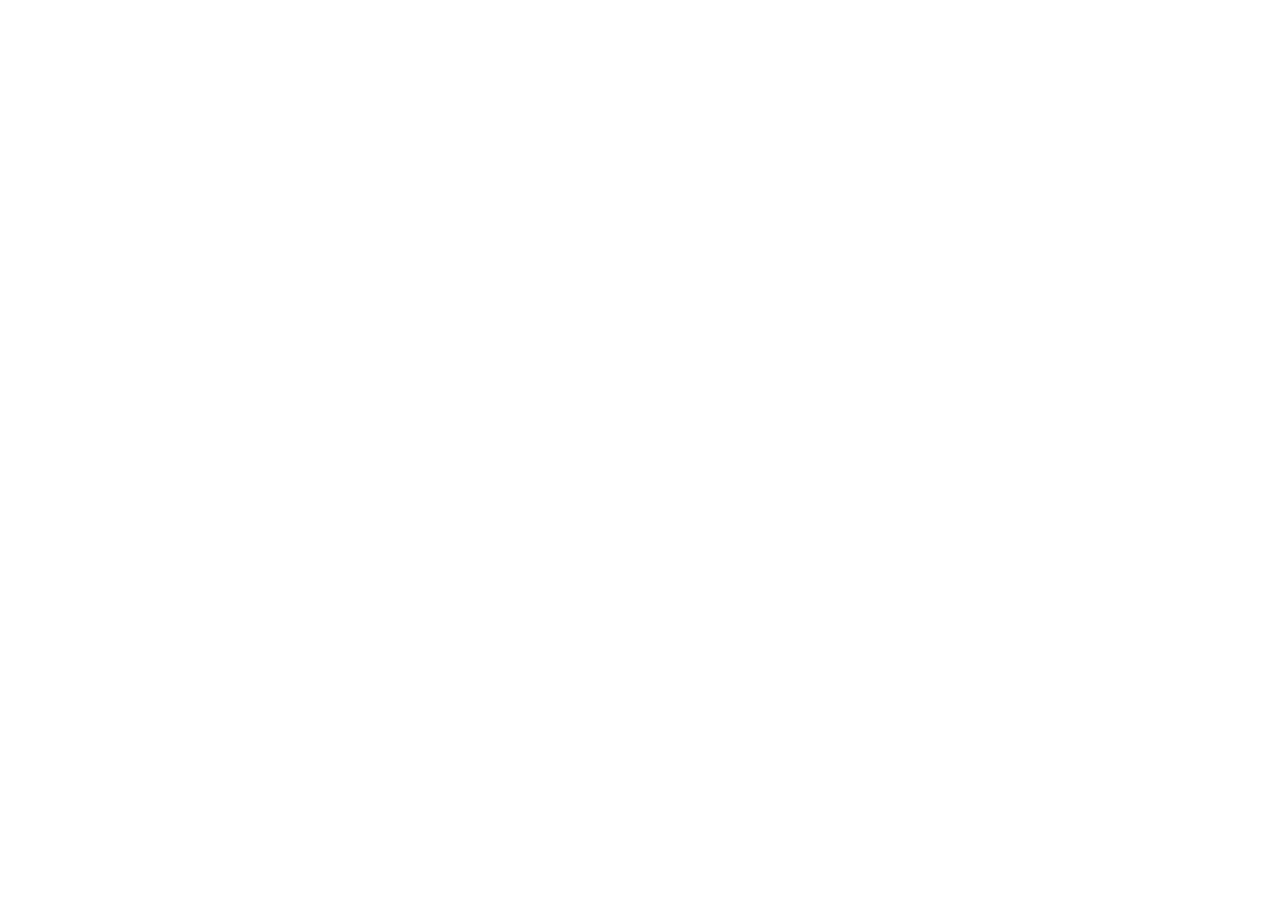
==== D3 HW1/index.html @ cbb5153a "Add files via upload" ====
<!DOCTYPE html>
<html lang="en">
    <head>
        <meta charset="utf-8">
        <title>HW Template</title>
        <link rel="stylesheet" href="https://fonts.googleapis.com/css?family=Source+Sans+3">
        <link rel="stylesheet" href="./style.css">
    </head>
    <body>
        <script src="https://d3js.org/d3.v7.min.js"></script>
        <script src="./main.js"></script>       
    </body>
</html>
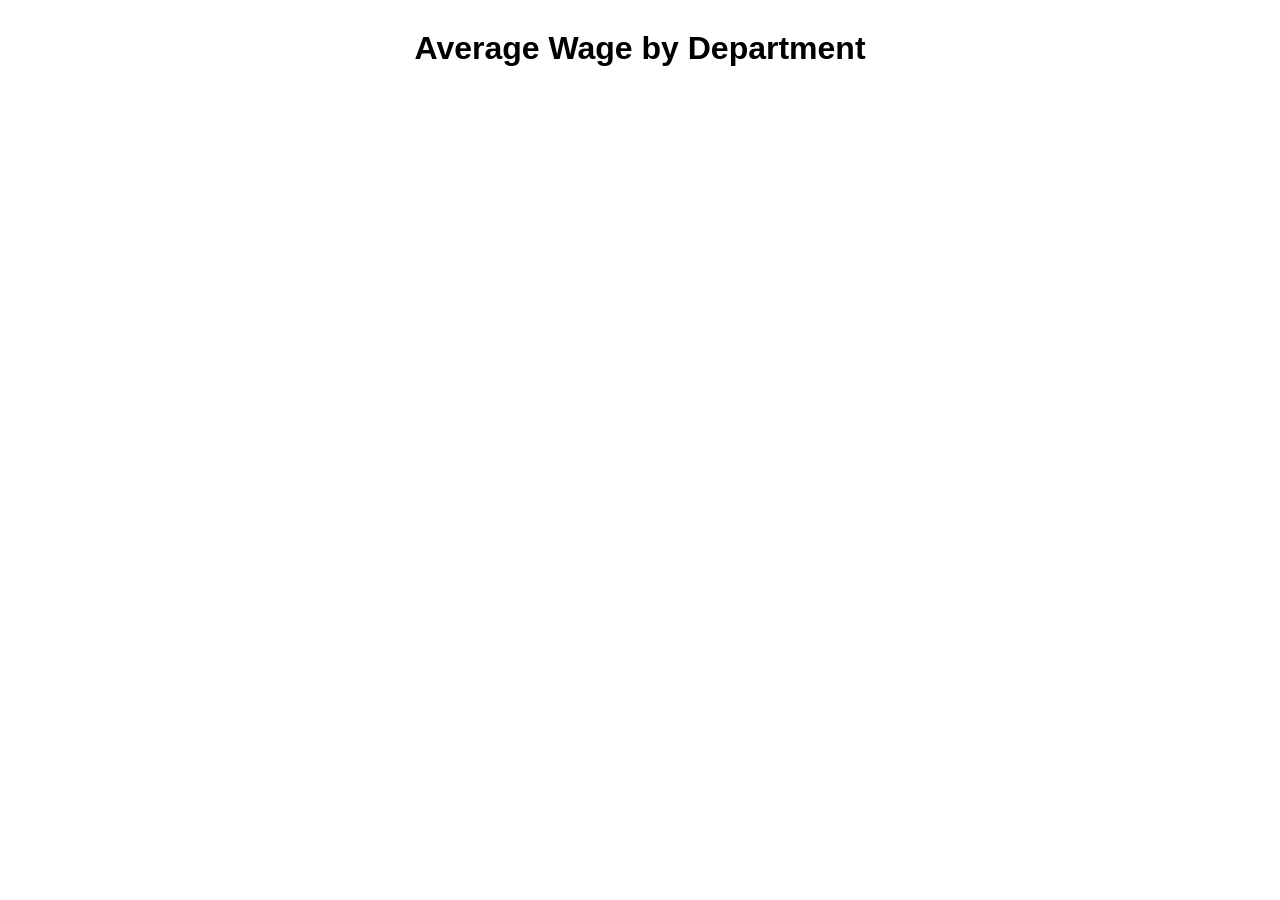
==== commit 077e9f7a: "creation of barchart" ====
--- a/D3 HW1/index.html
+++ b/D3 HW1/index.html
@@ -2,11 +2,12 @@
 <html lang="en">
     <head>
         <meta charset="utf-8">
-        <title>HW Template</title>
+        <title>Average Wage by Department</title>
         <link rel="stylesheet" href="https://fonts.googleapis.com/css?family=Source+Sans+3">
         <link rel="stylesheet" href="./style.css">
     </head>
     <body>
+        <h1>Average Wage by Department</h1>
         <script src="https://d3js.org/d3.v7.min.js"></script>
         <script src="./main.js"></script>       
     </body>
--- a/D3 HW1/style.css
+++ b/D3 HW1/style.css
@@ -0,0 +1,19 @@
+body {
+    font-family: "Source Sans 3", sans-serif;
+    margin: 30px;
+    text-align: center;
+}
+
+h1 {
+    text-align: center;
+}
+
+svg {
+    background-color: #f7f7f7;
+    display: block;
+    margin: auto;
+}
+
+text {
+    font-size: 8px;
+}
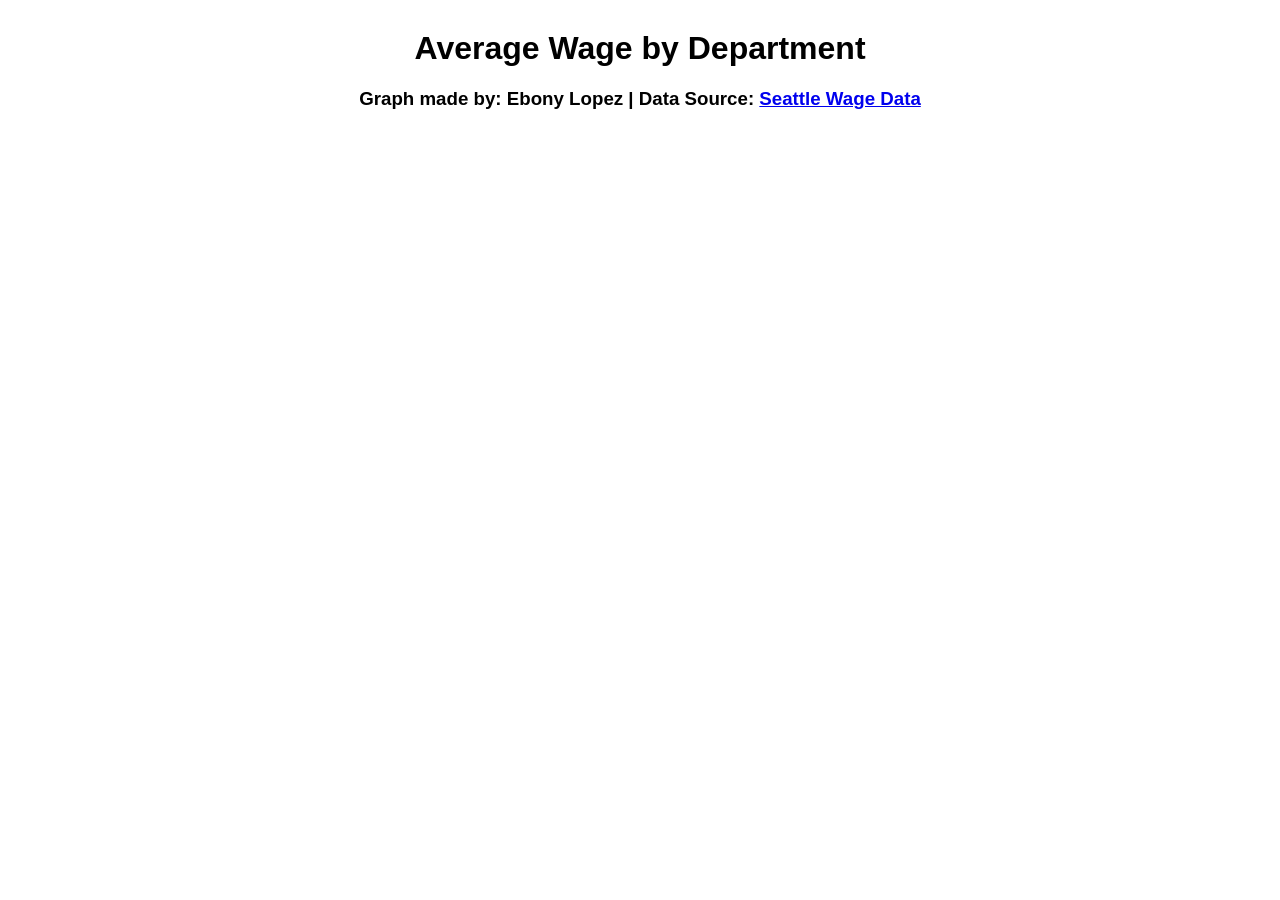
==== commit 338b6219: "add data source and adjust height of graph" ====
--- a/D3 HW1/index.html
+++ b/D3 HW1/index.html
@@ -8,6 +8,7 @@
     </head>
     <body>
         <h1>Average Wage by Department</h1>
+        <h3>Graph made by: Ebony Lopez | Data Source: <a href="https://data.seattle.gov/City-Administration/City-of-Seattle-Wage-Data/2khk-5ukd/about_data" target="_blank">Seattle Wage Data</a></h3>
         <script src="https://d3js.org/d3.v7.min.js"></script>
         <script src="./main.js"></script>       
     </body>
